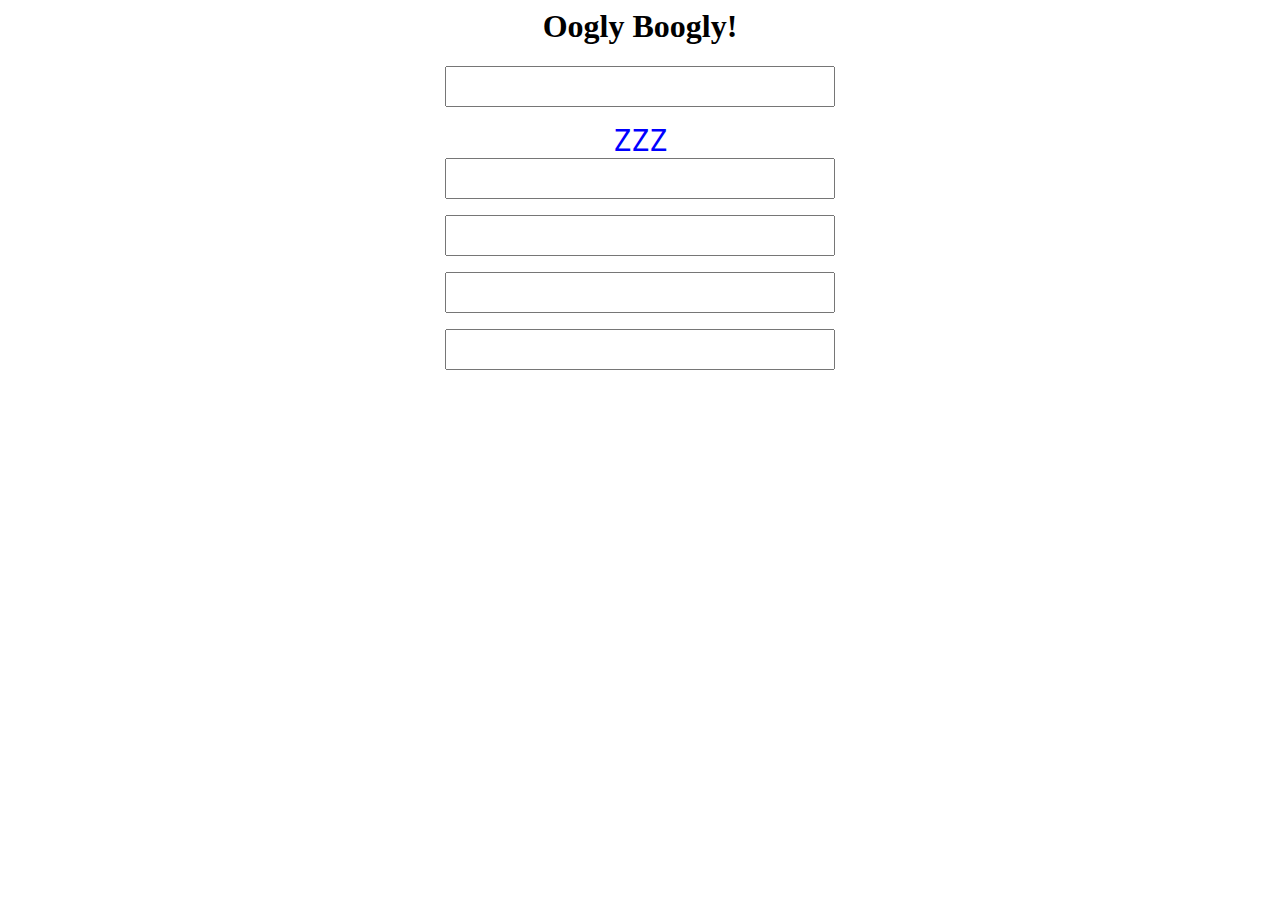
==== rackbot/klocker/htdocs/index.html @ 6e2670c3 "brought stuff over from other project" ====
<html>
  <head>
<title>HERE IS YOUR PASSWORD</title>
<link rel="stylesheet" href="./custom.css">
</head>
<body>
<div id="mainpanel">

  <h1>Oogly Boogly!</h1>

  <div id="theForm">
    <p id="instructions1" class="instructions"></p>
    <div><input type="text" name="pwdentry1" class="pwdentry bigtext"
                id="pwdentry1" autocomplete="off"></div>
    <!-- meter 1 is never used: left in for uniformity: -->
    <div id="pwd1meter"></div>
    <p id="instructions2" class="instructions"></p>
    <div id="pwddisplay" class="bigtext">ZZZ</div>
    <div><input type="text" name="pwdentry2" class="pwdentry bigtext"
                id="pwdentry2" autocomplete="off"></div>
    <div id="pwd2meter"></div>
    <p id="instructions3" class="instructions"></p>
    <div><input type="text" name="pwdentry3" class="pwdentry bigtext"
                id="pwdentry3" autocomplete="off"></div>
    <div id="pwd3meter"></div>
    <p id="instructions4" class="instructions"></p>
    <div><input type="text" name="pwdentry4" class="pwdentry bigtext"
                id="pwdentry4" autocomplete="off"></div>
    <div id="pwd4meter"></div>
    <p id="instructions5" class="instructions"></p>
    <div><input type="text" name="pwdentry5" class="pwdentry bigtext"
                id="pwdentry5" autocomplete="off"></div>
    <div id="pwd5meter"></div>
    <p id="instructions6" class="instructions"></p>
  </form>
</div>

<script src="./pwdentry.js"></script>
<script src="./bower_components/jquery/dist/jquery.min.js"></script>
<script src="./bower_components/underscore/underscore-min.js"></script>

<script>$( document ).ready(function() {
  PwdEntry.go();
});</script>


</body>
</html>
---- rackbot/klocker/htdocs/custom.css ----
#mainpanel {
  width: 700px;
  margin-left: auto;
  margin-right: auto;
  text-align: center;
}

.bigtext {
  font-family: consolas, monospace;
  font-size: 30;
}

#pwddisplay {
  color: blue;
}

.pwdentry {
  color: green;
}

#instructions {
  text-align: left;
}

.pwdMeterCharBox {
  margin-top: 10px;
  border: 1px solid black;
}
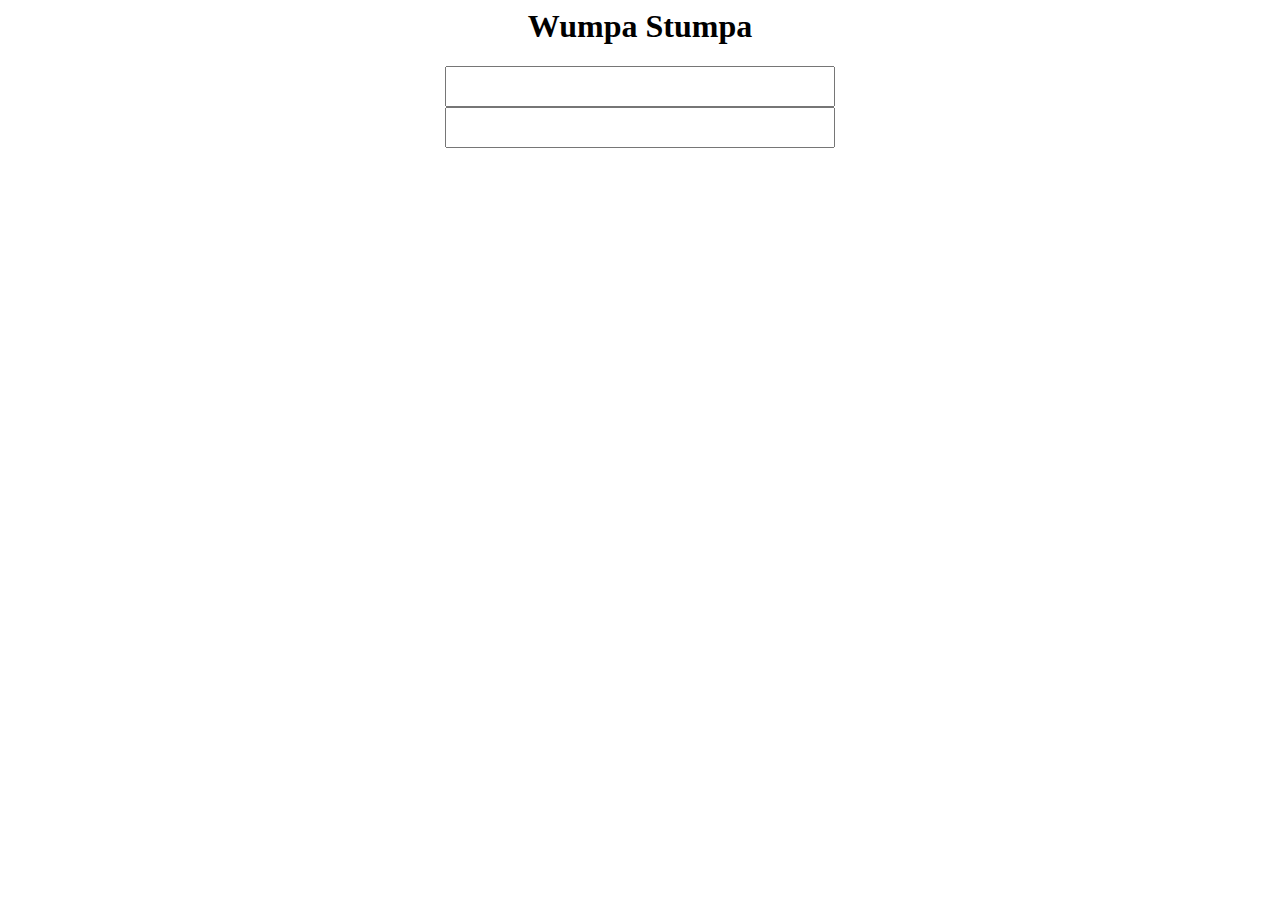
==== commit 04cbedbc: "WIP, making good progress" ====
--- a/rackbot/klocker/htdocs/index.html
+++ b/rackbot/klocker/htdocs/index.html
@@ -1,47 +1,24 @@
 <html>
   <head>
-<title>HERE IS YOUR PASSWORD</title>
+<title>WUMPA STUMPA</title>
 <link rel="stylesheet" href="./custom.css">
 </head>
 <body>
 <div id="mainpanel">
 
-  <h1>Oogly Boogly!</h1>
+  <h1>Wumpa Stumpa</h1>
 
-  <div id="theForm">
-    <p id="instructions1" class="instructions"></p>
-    <div><input type="text" name="pwdentry1" class="pwdentry bigtext"
-                id="pwdentry1" autocomplete="off"></div>
-    <!-- meter 1 is never used: left in for uniformity: -->
-    <div id="pwd1meter"></div>
-    <p id="instructions2" class="instructions"></p>
-    <div id="pwddisplay" class="bigtext">ZZZ</div>
-    <div><input type="text" name="pwdentry2" class="pwdentry bigtext"
-                id="pwdentry2" autocomplete="off"></div>
-    <div id="pwd2meter"></div>
-    <p id="instructions3" class="instructions"></p>
-    <div><input type="text" name="pwdentry3" class="pwdentry bigtext"
-                id="pwdentry3" autocomplete="off"></div>
-    <div id="pwd3meter"></div>
-    <p id="instructions4" class="instructions"></p>
-    <div><input type="text" name="pwdentry4" class="pwdentry bigtext"
-                id="pwdentry4" autocomplete="off"></div>
-    <div id="pwd4meter"></div>
-    <p id="instructions5" class="instructions"></p>
-    <div><input type="text" name="pwdentry5" class="pwdentry bigtext"
-                id="pwdentry5" autocomplete="off"></div>
-    <div id="pwd5meter"></div>
-    <p id="instructions6" class="instructions"></p>
+  <form action="./start" method="post">
+    <div><input type="text" class="pwdentry bigtext" name="userid"></div>
+    <div><input type="password" class="pwdentry bigtext" name="password"></div>
+    <div></div>
   </form>
-</div>
 
-<script src="./pwdentry.js"></script>
 <script src="./bower_components/jquery/dist/jquery.min.js"></script>
-<script src="./bower_components/underscore/underscore-min.js"></script>
 
-<script>$( document ).ready(function() {
+<!-- <script>$( document ).ready(function() {
   PwdEntry.go();
-});</script>
+});</script> -->
 
 
 </body>
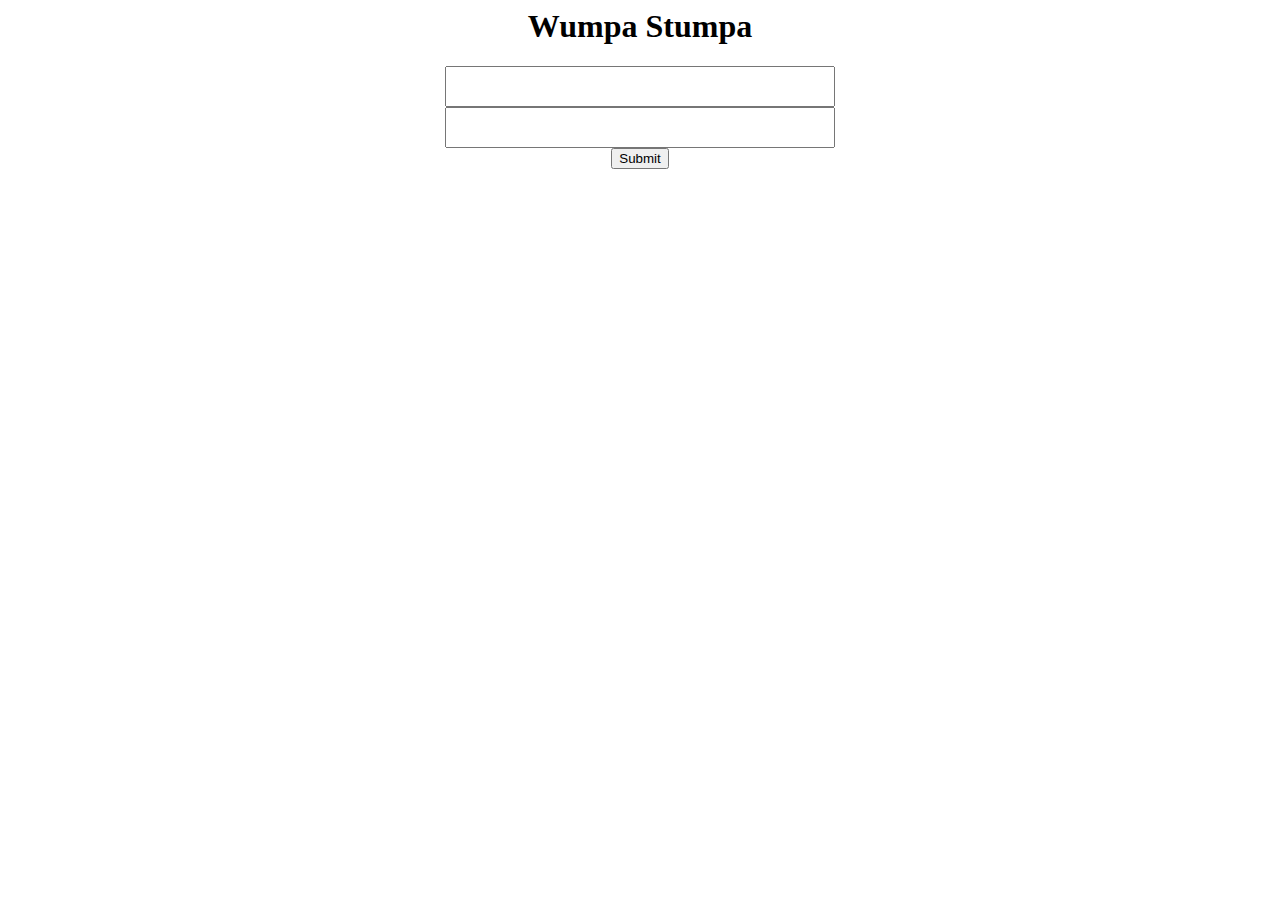
==== commit f8528057: "WIP, getting close" ====
--- a/rackbot/klocker/htdocs/index.html
+++ b/rackbot/klocker/htdocs/index.html
@@ -1,6 +1,7 @@
 <html>
   <head>
-<title>WUMPA STUMPA</title>
+    <title>WUMPA STUMPA</title>
+    <meta http-equiv="content-type" content="text/html; charset=UTF-8">
 <link rel="stylesheet" href="./custom.css">
 </head>
 <body>
@@ -11,7 +12,7 @@
   <form action="./start" method="post">
     <div><input type="text" class="pwdentry bigtext" name="userid"></div>
     <div><input type="password" class="pwdentry bigtext" name="password"></div>
-    <div></div>
+    <div><input type="submit" value="Submit"></div>
   </form>
 
 <script src="./bower_components/jquery/dist/jquery.min.js"></script>
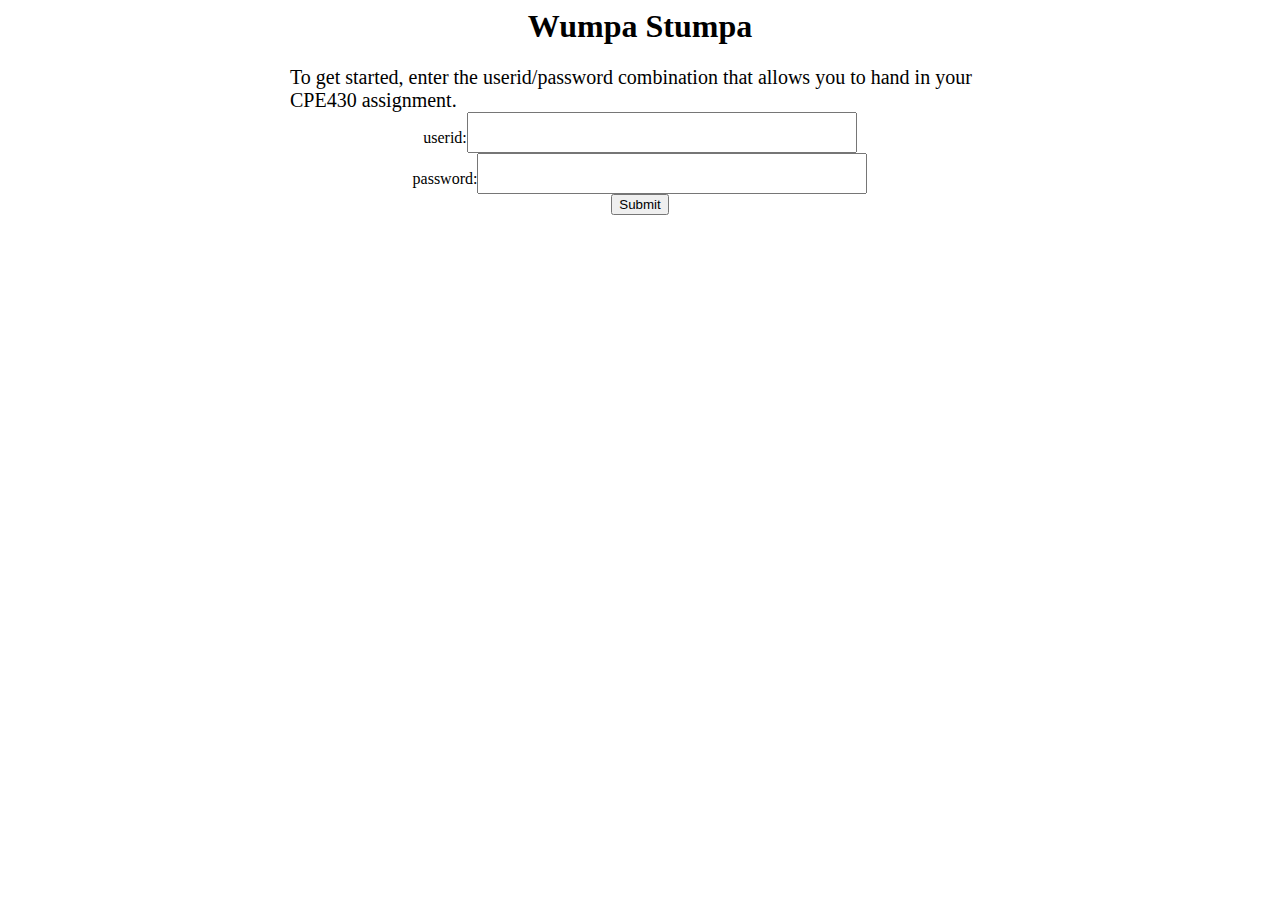
==== commit b5e218cc: "working" ====
--- a/rackbot/klocker/htdocs/index.html
+++ b/rackbot/klocker/htdocs/index.html
@@ -9,9 +9,13 @@
 
   <h1>Wumpa Stumpa</h1>
 
+  <div class="instructions">
+    To get started, enter the userid/password combination that
+    allows you to hand in your CPE430 assignment.
+  </div>
   <form action="./start" method="post">
-    <div><input type="text" class="pwdentry bigtext" name="userid"></div>
-    <div><input type="password" class="pwdentry bigtext" name="password"></div>
+    <div>userid:<input type="text" class="pwdentry bigtext" name="userid"></div>
+    <div>password:<input type="password" class="pwdentry bigtext" name="password"></div>
     <div><input type="submit" value="Submit"></div>
   </form>
 
--- a/rackbot/klocker/htdocs/custom.css
+++ b/rackbot/klocker/htdocs/custom.css
@@ -18,8 +18,9 @@
   color: green;
 }
 
-#instructions {
+.instructions {
   text-align: left;
+  font-size: 20;
 }
 
 .pwdMeterCharBox {
